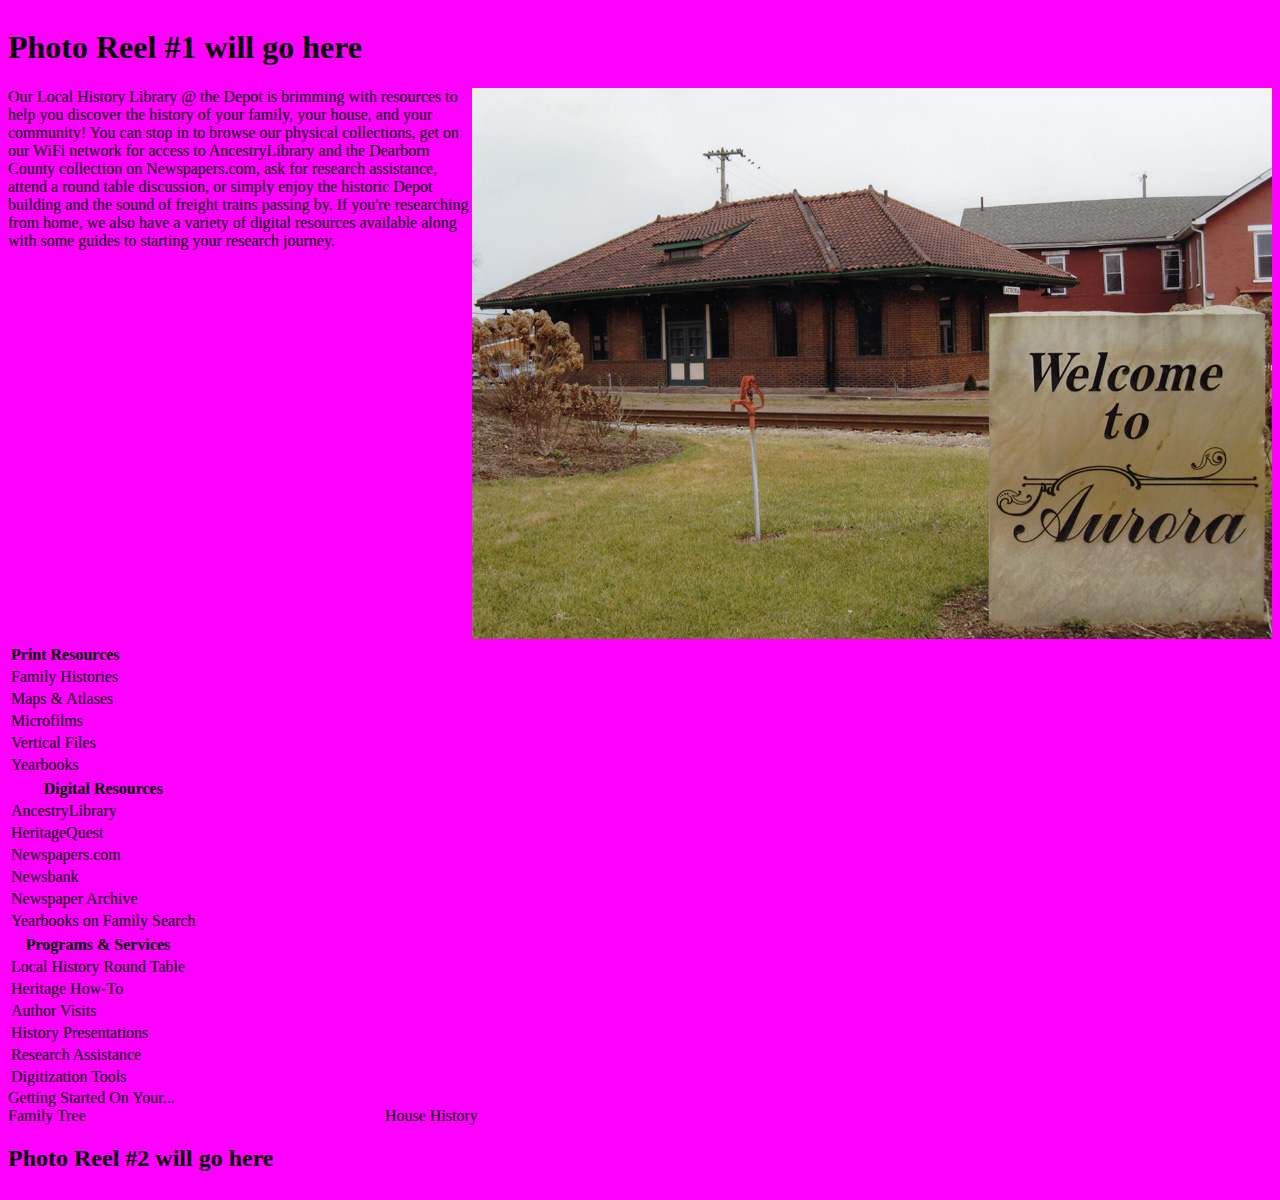
==== index.html @ 79303dee "Update index.html" ====
<!DOCTYPE html>
<html lang="en">

<head>
  <title>Local History Resources : Aurora Public Library District</title>
  <meta charset="UTF-8">
  <meta name="description" content="Local history and genealogy resources available from Aurora Public Library District.">
  <meta name="keywords" content="local history, genealogy, depot, Aurora Public Library District">
  <meta name="author" content="Sarah Ankenbauer">
  <meta name="viewport" content="width=device-width, initial-scale=1.0">
  <link href="/styles/styles.css" rel="stylesheet" type="text/css">
</head>
	
<body>
	<div class="grid-container">	
		<header class="reel1">
			<h1>Photo Reel #1 will go here</h1>
		</header>
				
		<aside class="about">Our Local History Library @ the Depot is brimming with resources to help you discover the history of your family, your house, and your community!  You can stop in to browse our physical collections, get on our WiFi network for access to AncestryLibrary and the Dearborn County collection on Newspapers.com, ask for research assistance, attend a round table discussion, or simply enjoy the historic Depot building and the sound of freight trains passing by.  If you're researching from home, we also have a variety of digital resources available along with some guides to starting your research journey.	
		</aside>
		
		<aside class="depotphoto"><img src="/images/depot-welcome.jpg" max-width="300px" alt="Depot building with 'Welcome to Aurora' sign."></aside>
		
		<main>
			<table class="printrsc">
				<tr><th>Print Resources</th></tr>
				<tr><td>Family Histories</td></tr>
				<tr><td>Maps & Atlases</td></tr>
				<tr><td>Microfilms</td></tr>
				<tr><td>Vertical Files</td></tr>
				<tr><td>Yearbooks</td></tr>
			</table>
		
			<table class="digitalrsc">
				<tr><th>Digital Resources</th></tr>
				<tr><td>AncestryLibrary</td></tr>
				<tr><td>HeritageQuest</td></tr>
				<tr><td>Newspapers.com</td></tr>
				<tr><td>Newsbank</td></tr>
				<tr><td>Newspaper Archive</td></tr>
				<tr><td>Yearbooks on Family Search</td></tr>
			</table>
			<table class="progsrv">
				<tr><th>Programs & Services</th></tr>
				<tr><td>Local History Round Table</td></tr>
				<tr><td>Heritage How-To</td></tr>
				<tr><td>Author Visits</td></tr>
				<tr><td>History Presentations</td></tr>
				<tr><td>Research Assistance</td></tr>
				<tr><td>Digitization Tools</td></tr>
			</table>
		</main>
		
		<aside class="getstarted">Getting Started On Your...
		</aside>
		
		<aside class="starttree">Family Tree
		</aside>
		
		<aside class="starthouse">House History
		</aside>
		
		<footer class="reel2">
			<h2>Photo Reel #2 will go here</h2>
		</footer>
	</div>
</body>
</html>
---- styles/styles.css ----
body {
	background: #ff00ff;
}

.grid-container {
            display: grid;
            grid-template-areas:
                'reel1 reel1 reel1 reel1 reel1 reel1'
                'about about about about depotphoto depotphoto'
                'printrsc printrsc digitalrsc digitalrsc progsrv progsrv'
                'getstarted getstarted getstarted getstarted getstarted getstarted'
		'starttree starttree starttree starthouse starthouse starthouse'
		'reel2 reel2 reel2 reel2 reel2 reel2';
}

.reel1 {
	grid-area: reel1;
}

.about {
	grid-area: about;
}

.depotphoto {
	grid-area: depotphoto;
}

.printrsc {
	grid-area: printrsc;
}

.digitalrsc {
	grid-area: digitalrsc;
}

.progsrv {
	grid-area: progsrv;
}

.getstarted {
	grid-area: getstarted;
}

.starttree {
	grid-area: starttree;
}

.starthouse {
	grid-area: starthouse;
}

.reel2 {
	grid-area: reel2;
}
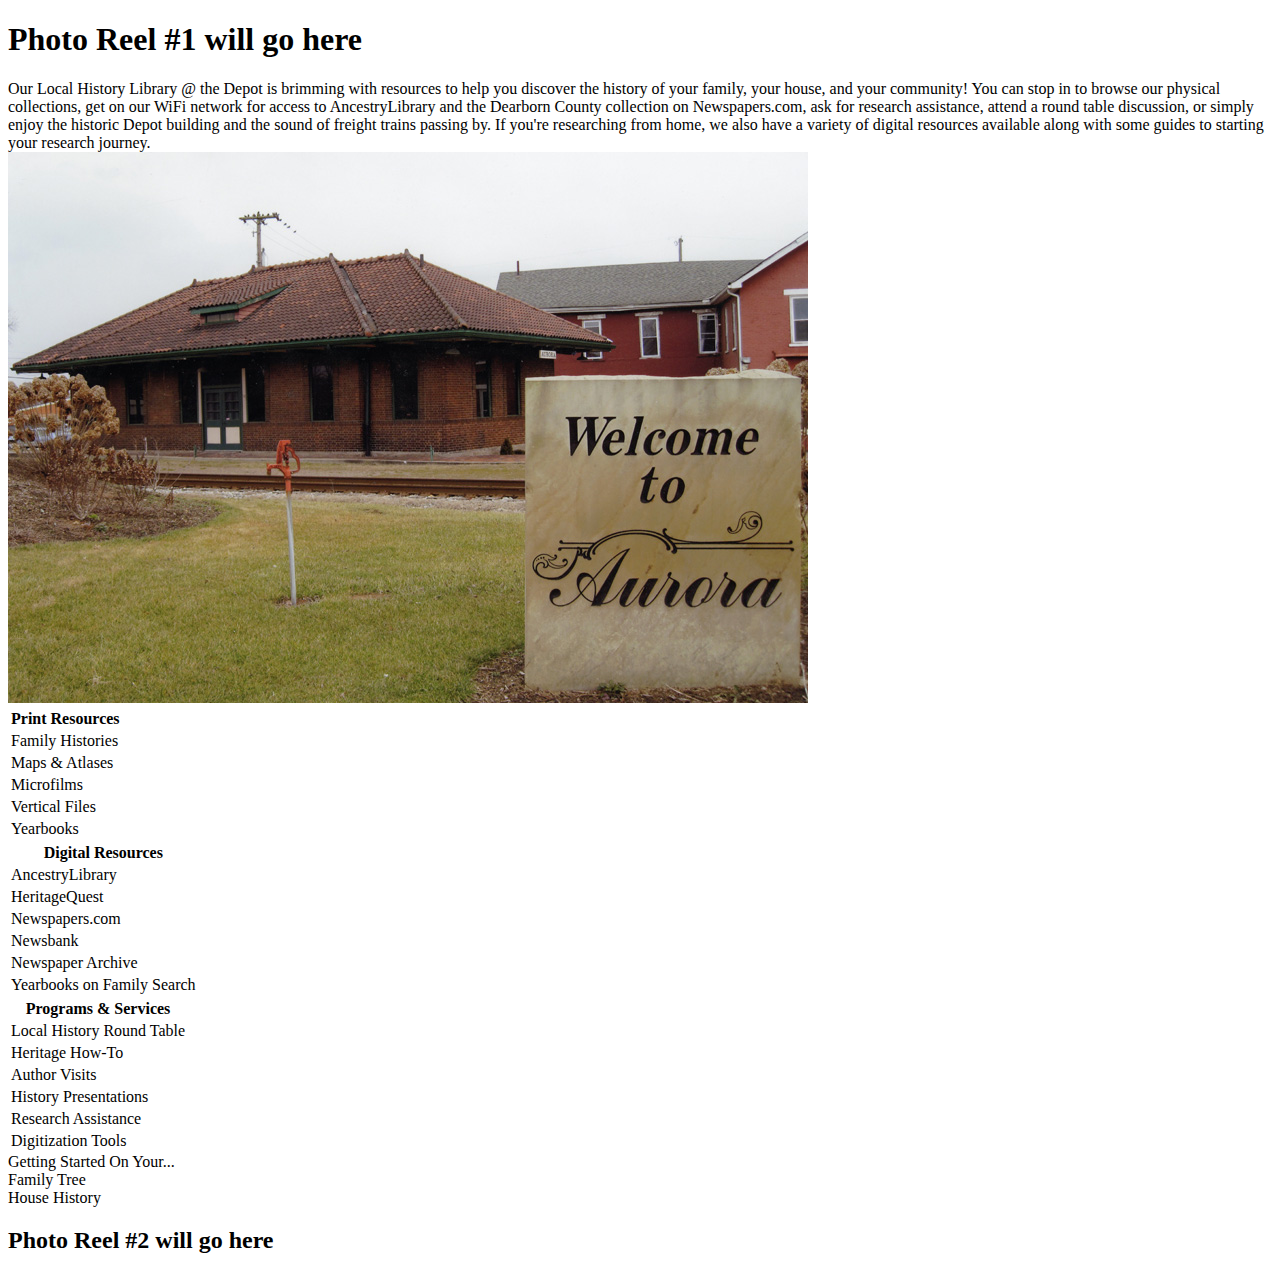
==== commit 3cb5381c: "Update index.html" ====
--- a/index.html
+++ b/index.html
@@ -8,7 +8,7 @@
   <meta name="keywords" content="local history, genealogy, depot, Aurora Public Library District">
   <meta name="author" content="Sarah Ankenbauer">
   <meta name="viewport" content="width=device-width, initial-scale=1.0">
-  <link href="/styles/styles.css" rel="stylesheet" type="text/css">
+  <link href="styles/styles.css">
 </head>
 	
 <body>
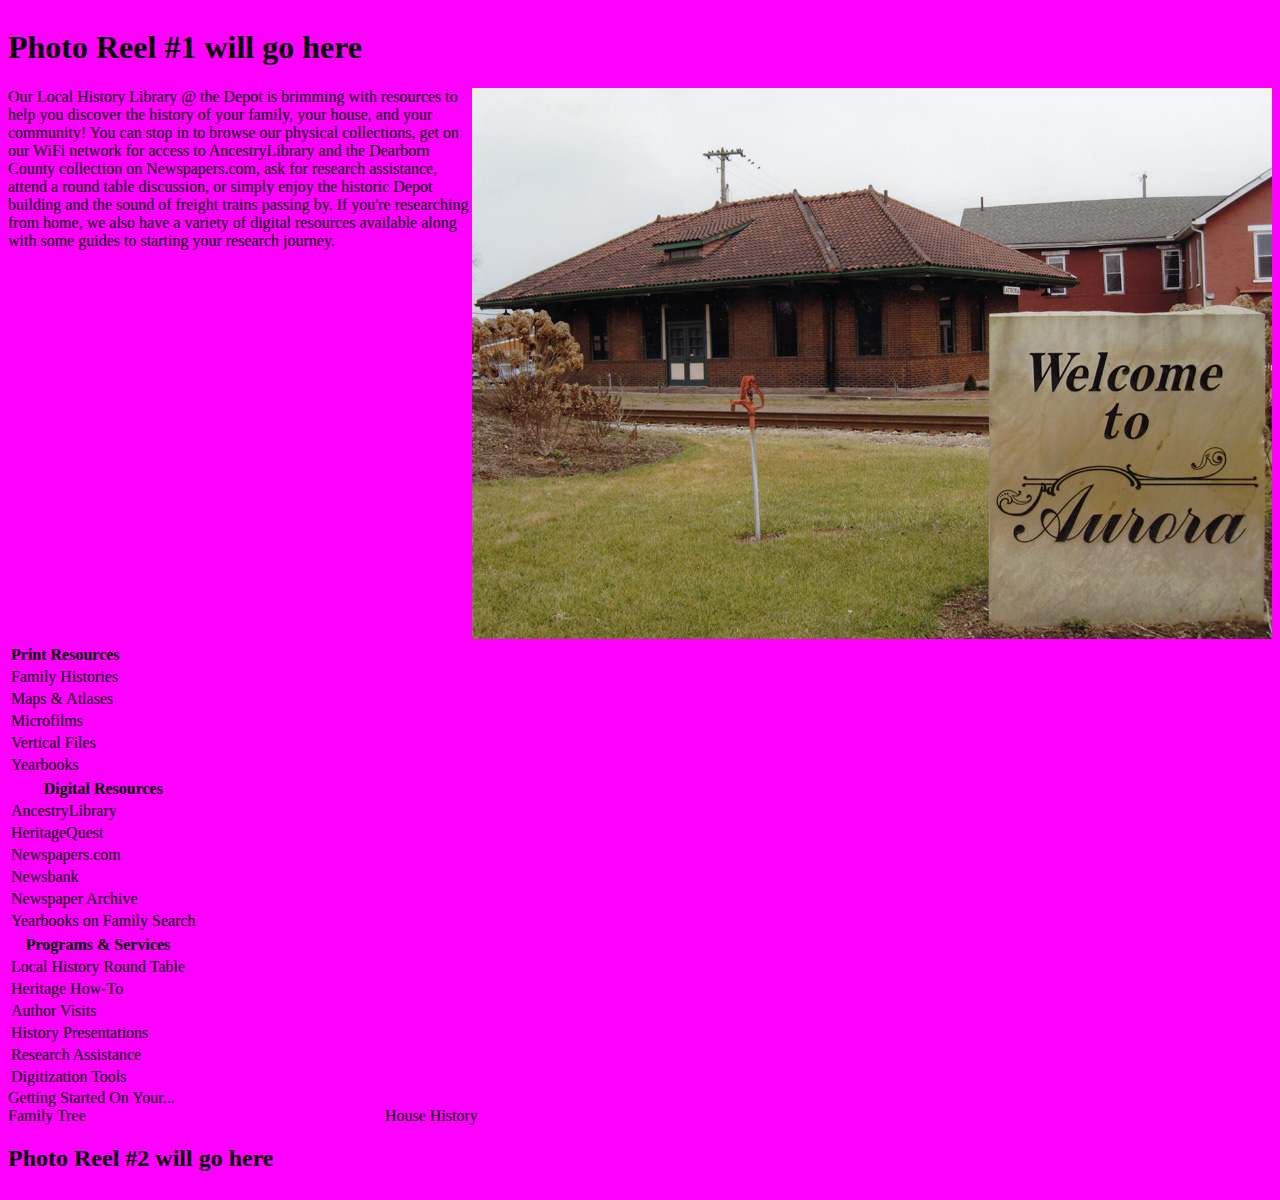
==== commit bfcc8bbe: "Update index.html" ====
--- a/index.html
+++ b/index.html
@@ -8,7 +8,7 @@
   <meta name="keywords" content="local history, genealogy, depot, Aurora Public Library District">
   <meta name="author" content="Sarah Ankenbauer">
   <meta name="viewport" content="width=device-width, initial-scale=1.0">
-  <link href="styles/styles.css">
+  <link href="styles/styles.css" rel="stylesheet">
 </head>
 	
 <body>
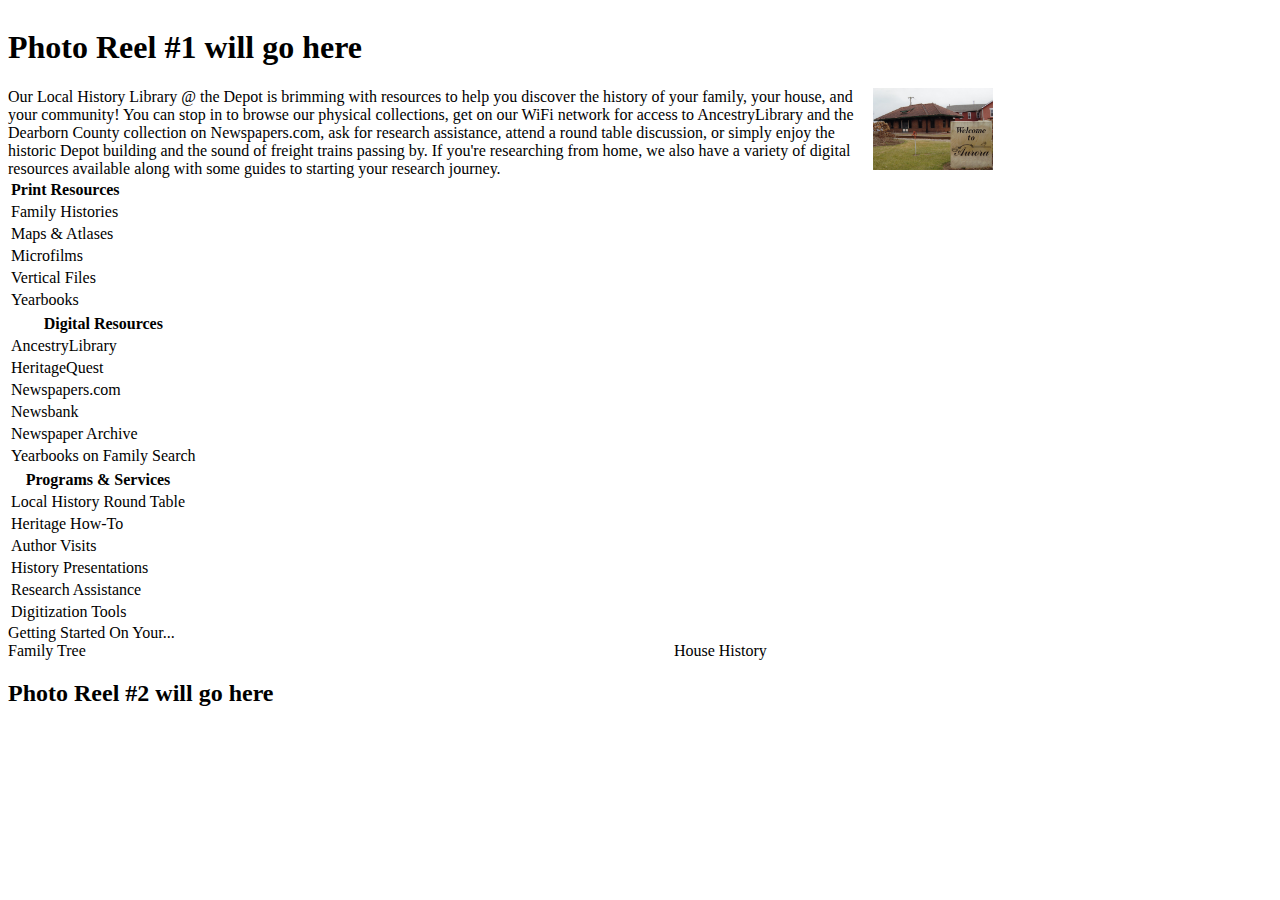
==== commit 826f3aa9: "Update index.html" ====
--- a/index.html
+++ b/index.html
@@ -20,7 +20,7 @@
 		<aside class="about">Our Local History Library @ the Depot is brimming with resources to help you discover the history of your family, your house, and your community!  You can stop in to browse our physical collections, get on our WiFi network for access to AncestryLibrary and the Dearborn County collection on Newspapers.com, ask for research assistance, attend a round table discussion, or simply enjoy the historic Depot building and the sound of freight trains passing by.  If you're researching from home, we also have a variety of digital resources available along with some guides to starting your research journey.	
 		</aside>
 		
-		<aside class="depotphoto"><img src="/images/depot-welcome.jpg" max-width="300px" alt="Depot building with 'Welcome to Aurora' sign."></aside>
+		<aside class="depotphoto"><img src="images/depot-welcome.jpg" width="30%" max-width="300px" alt="Depot building with 'Welcome to Aurora' sign."></aside>
 		
 		<main>
 			<table class="printrsc">
--- a/styles/styles.css
+++ b/styles/styles.css
@@ -1,5 +1,5 @@
 body {
-	background: #ff00ff;
+	background: #ffffff;
 }
 
 .grid-container {
@@ -13,8 +13,14 @@
 		'reel2 reel2 reel2 reel2 reel2 reel2';
 }
 
+header {
+}
+
 .reel1 {
 	grid-area: reel1;
+}
+
+aside {
 }
 
 .about {
@@ -23,6 +29,9 @@
 
 .depotphoto {
 	grid-area: depotphoto;
+}
+
+table {
 }
 
 .printrsc {
@@ -49,6 +58,9 @@
 	grid-area: starthouse;
 }
 
+footer {
+}
+
 .reel2 {
 	grid-area: reel2;
 }
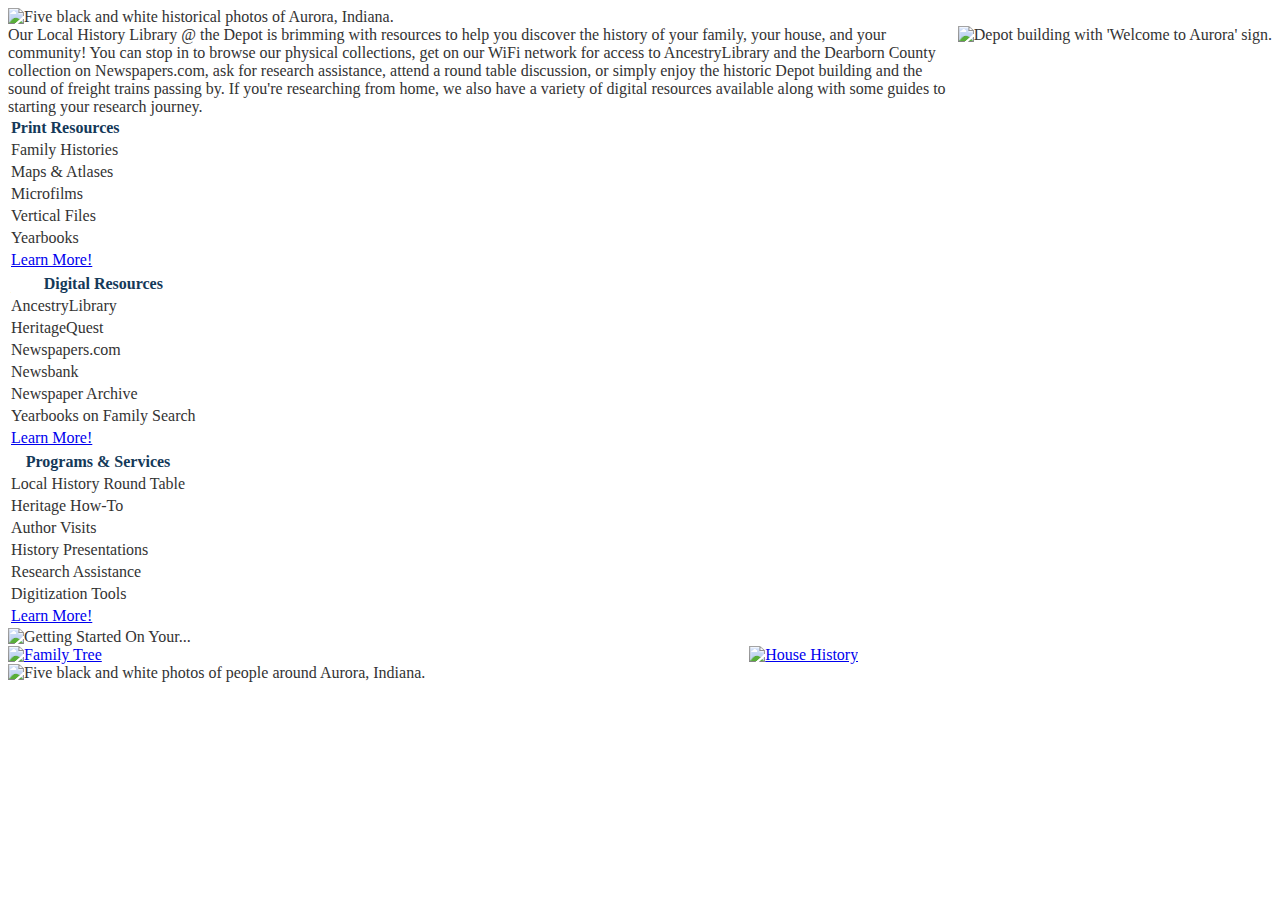
==== commit 8581ea3a: "Add files via upload" ====
--- a/index.html
+++ b/index.html
@@ -14,55 +14,65 @@
 <body>
 	<div class="grid-container">	
 		<header class="reel1">
-			<h1>Photo Reel #1 will go here</h1>
+			<img src="images/reel1.jpg" alt="Five black and white historical photos of Aurora, Indiana.">
 		</header>
 				
 		<aside class="about">Our Local History Library @ the Depot is brimming with resources to help you discover the history of your family, your house, and your community!  You can stop in to browse our physical collections, get on our WiFi network for access to AncestryLibrary and the Dearborn County collection on Newspapers.com, ask for research assistance, attend a round table discussion, or simply enjoy the historic Depot building and the sound of freight trains passing by.  If you're researching from home, we also have a variety of digital resources available along with some guides to starting your research journey.	
 		</aside>
 		
-		<aside class="depotphoto"><img src="images/depot-welcome.jpg" width="30%" max-width="300px" alt="Depot building with 'Welcome to Aurora' sign."></aside>
+		<aside class="depotphoto"><img src="images/depot-welcome-small.jpg" alt="Depot building with 'Welcome to Aurora' sign." /></aside>
 		
 		<main>
-			<table class="printrsc">
-				<tr><th>Print Resources</th></tr>
-				<tr><td>Family Histories</td></tr>
-				<tr><td>Maps & Atlases</td></tr>
-				<tr><td>Microfilms</td></tr>
-				<tr><td>Vertical Files</td></tr>
-				<tr><td>Yearbooks</td></tr>
-			</table>
+			<div class="printrsc">
+				<table>
+					<tr><th>Print Resources</th></tr>
+					<tr><td>Family Histories</td></tr>
+					<tr><td>Maps & Atlases</td></tr>
+					<tr><td>Microfilms</td></tr>
+					<tr><td>Vertical Files</td></tr>
+					<tr><td>Yearbooks</td></tr>
+					<tr><td><a href="printresources.html">Learn More!</a></td></tr>
+				</table>
+			</div>
 		
-			<table class="digitalrsc">
-				<tr><th>Digital Resources</th></tr>
-				<tr><td>AncestryLibrary</td></tr>
-				<tr><td>HeritageQuest</td></tr>
-				<tr><td>Newspapers.com</td></tr>
-				<tr><td>Newsbank</td></tr>
-				<tr><td>Newspaper Archive</td></tr>
-				<tr><td>Yearbooks on Family Search</td></tr>
-			</table>
-			<table class="progsrv">
-				<tr><th>Programs & Services</th></tr>
-				<tr><td>Local History Round Table</td></tr>
-				<tr><td>Heritage How-To</td></tr>
-				<tr><td>Author Visits</td></tr>
-				<tr><td>History Presentations</td></tr>
-				<tr><td>Research Assistance</td></tr>
-				<tr><td>Digitization Tools</td></tr>
-			</table>
+			<div class="digitalrsc">
+				<table>
+					<tr><th>Digital Resources</th></tr>
+					<tr><td>AncestryLibrary</td></tr>
+					<tr><td>HeritageQuest</td></tr>
+					<tr><td>Newspapers.com</td></tr>
+					<tr><td>Newsbank</td></tr>
+					<tr><td>Newspaper Archive</td></tr>
+					<tr><td>Yearbooks on Family Search</td></tr>
+					<tr><td><a href="digitalresources.html">Learn More!</a></td></tr>
+				</table>
+			</div>
+			
+			<div class="progsrv">
+				<table>
+					<tr><th>Programs & Services</th></tr>
+					<tr><td>Local History Round Table</td></tr>
+					<tr><td>Heritage How-To</td></tr>
+					<tr><td>Author Visits</td></tr>
+					<tr><td>History Presentations</td></tr>
+					<tr><td>Research Assistance</td></tr>
+					<tr><td>Digitization Tools</td></tr>
+					<tr><td><a href="programs-and-services.html">Learn More!</a></td></tr>
+				</table>
+			</div>
 		</main>
 		
-		<aside class="getstarted">Getting Started On Your...
+		<aside class="getstarted"><img src="images/button_getting-started.png" alt="Getting Started On Your..." />
 		</aside>
 		
-		<aside class="starttree">Family Tree
+		<aside class="starttree"><a href="family-tree-guide.html"><img src="images/button_family-tree.png" alt="Family Tree" /></a>
 		</aside>
 		
-		<aside class="starthouse">House History
+		<aside class="starthouse"><a href="house-history-guide.html"><img src="images/button_house-history.png" alt="House History" /></a>
 		</aside>
 		
 		<footer class="reel2">
-			<h2>Photo Reel #2 will go here</h2>
+			<img src="images/reel2.jpg" alt="Five black and white photos of people around Aurora, Indiana.">
 		</footer>
 	</div>
 </body>
--- a/styles/styles.css
+++ b/styles/styles.css
@@ -1,5 +1,6 @@
 body {
 	background: #ffffff;
+	color: #333333;
 }
 
 .grid-container {
@@ -34,6 +35,10 @@
 table {
 }
 
+th {
+	color: #143959;
+}
+
 .printrsc {
 	grid-area: printrsc;
 }
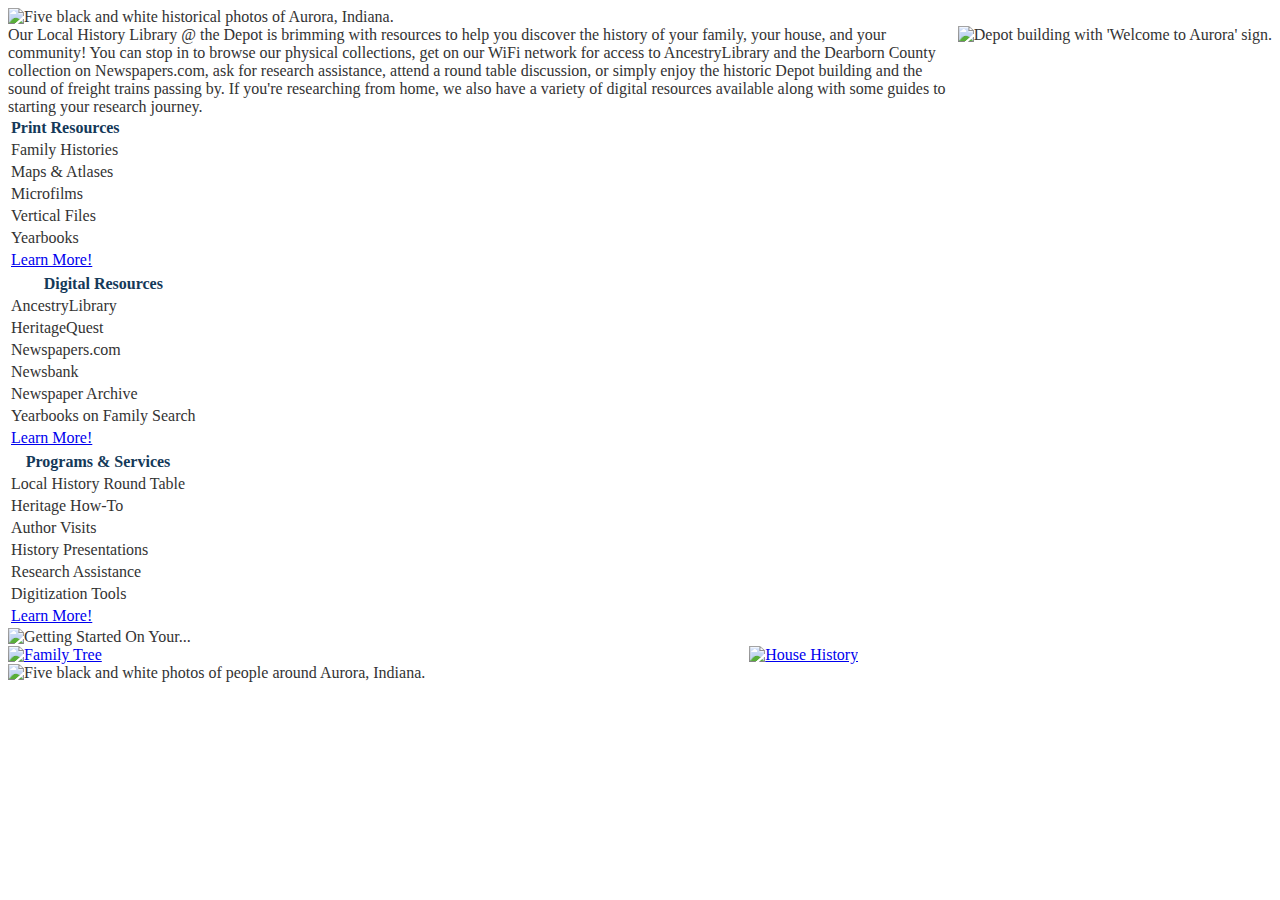
==== commit b125ceaa: "Update index.html" ====
--- a/index.html
+++ b/index.html
@@ -72,7 +72,7 @@
 		</aside>
 		
 		<footer class="reel2">
-			<img src="images/reel2.jpg" alt="Five black and white photos of people around Aurora, Indiana.">
+			<img src="images/reel2.jpg" alt="Five black and white photos of people around Aurora, Indiana." />
 		</footer>
 	</div>
 </body>
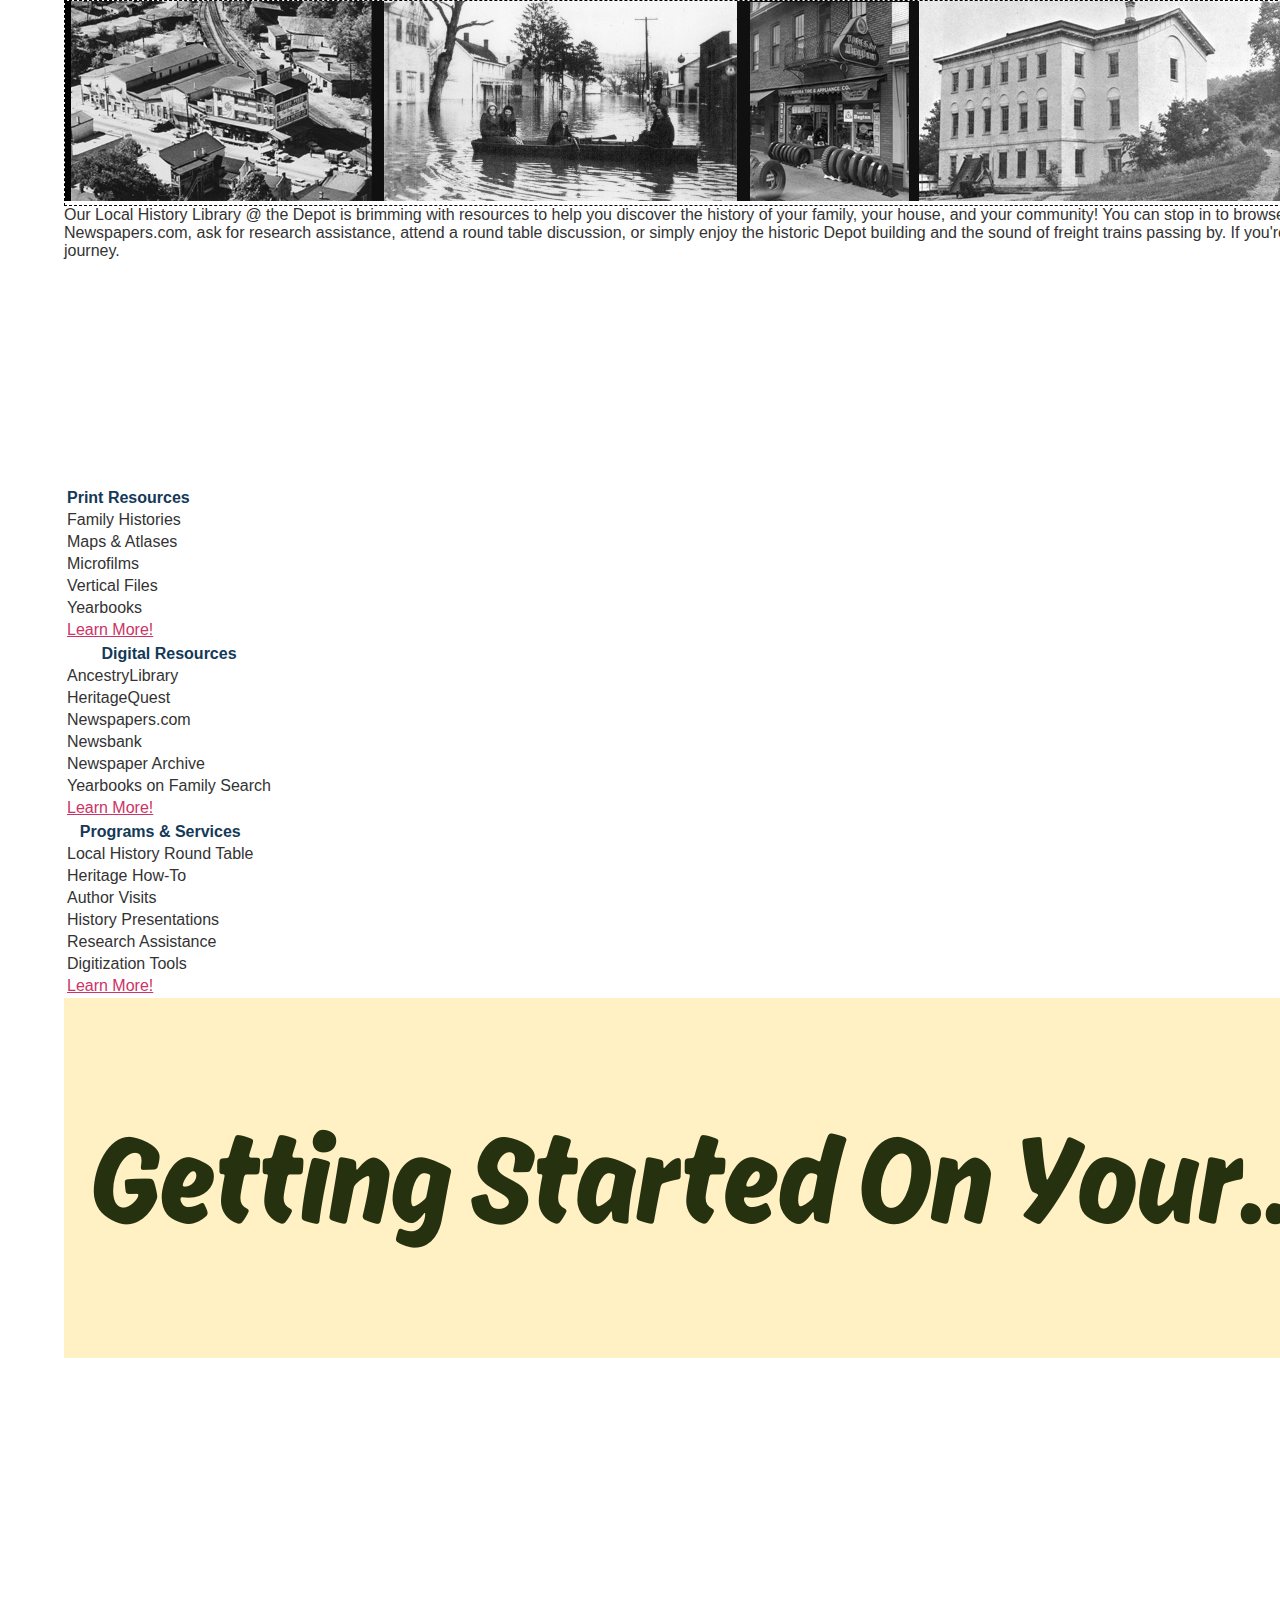
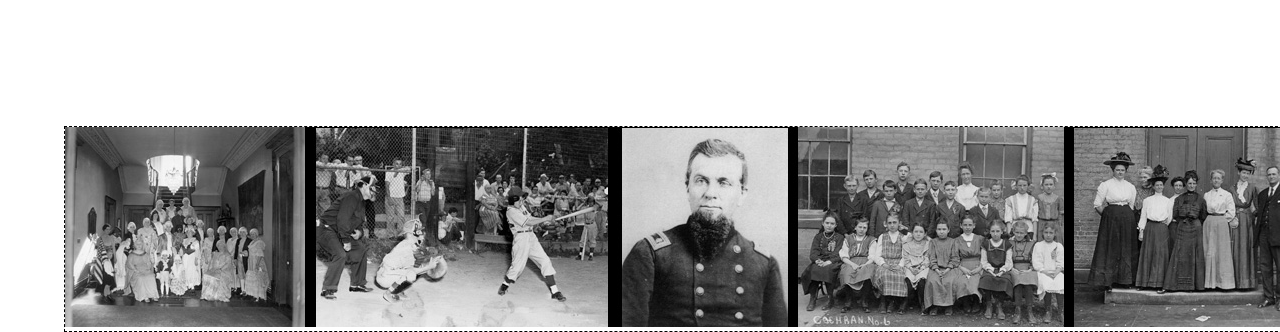
==== commit 1e5b8759: "Update index.html" ====
--- a/index.html
+++ b/index.html
@@ -31,7 +31,7 @@
 					<tr><td>Microfilms</td></tr>
 					<tr><td>Vertical Files</td></tr>
 					<tr><td>Yearbooks</td></tr>
-					<tr><td><a href="printresources.html">Learn More!</a></td></tr>
+					<tr><td><a href="print-resources.html">Learn More!</a></td></tr>
 				</table>
 			</div>
 		
@@ -44,7 +44,7 @@
 					<tr><td>Newsbank</td></tr>
 					<tr><td>Newspaper Archive</td></tr>
 					<tr><td>Yearbooks on Family Search</td></tr>
-					<tr><td><a href="digitalresources.html">Learn More!</a></td></tr>
+					<tr><td><a href="digital-resources.html">Learn More!</a></td></tr>
 				</table>
 			</div>
 			
--- a/styles/styles.css
+++ b/styles/styles.css
@@ -1,38 +1,56 @@
 body {
 	background: #ffffff;
 	color: #333333;
+	width: 90vw;
+	margin: auto;
+	font-family: sans-serif;
+}
+
+a {
+	color: #cc3366;
 }
 
 .grid-container {
             display: grid;
-            grid-template-areas:
+            /* grid-template-areas:
                 'reel1 reel1 reel1 reel1 reel1 reel1'
                 'about about about about depotphoto depotphoto'
                 'printrsc printrsc digitalrsc digitalrsc progsrv progsrv'
                 'getstarted getstarted getstarted getstarted getstarted getstarted'
-		'starttree starttree starttree starthouse starthouse starthouse'
-		'reel2 reel2 reel2 reel2 reel2 reel2';
+				'starttree starttree starttree starthouse starthouse starthouse'
+				'reel2 reel2 reel2 reel2 reel2 reel2'; */
+				grid-template-columns: auto auto auto auto auto auto;
+				grid-template-rows: auto auto auto auto auto auto;
 }
 
 header {
+	border: 1px black dashed;
 }
 
 .reel1 {
-	grid-area: reel1;
+	/* grid-area: reel1; */
+	grid-row: 1 / span 1;
+	grid-column: 1 / span 6;
 }
 
 aside {
 }
 
 .about {
-	grid-area: about;
+	/* grid-area: about; */
+	grid-row: 2 / span 1;
+	grid-column: 1 / span 4;
 }
 
 .depotphoto {
-	grid-area: depotphoto;
+	/* grid-area: depotphoto; */
+	grid-row: 2 / span 1;
+	grid-column: 5 / span 2;
 }
 
 table {
+	border: #143959;
+	border-width: 0 2px 0 2px;
 }
 
 th {
@@ -40,32 +58,47 @@
 }
 
 .printrsc {
-	grid-area: printrsc;
+	/* grid-area: printrsc; */
+	grid-row: 3 / span 1;
+	grid-column: 1 / span 2;
 }
 
 .digitalrsc {
-	grid-area: digitalrsc;
+	/* grid-area: digitalrsc; */
+	grid-row: 3 / span 1;
+	grid-column: 3 / span 2;
 }
 
 .progsrv {
-	grid-area: progsrv;
+	/* grid-area: progsrv; */
+	grid-row: 3 / span 1;
+	grid-column: 5 / span 2;
 }
 
 .getstarted {
-	grid-area: getstarted;
+	/* grid-area: getstarted; */
+	grid-row: 4 / span 2;
+	grid-column: 1 / span 3;
 }
 
 .starttree {
-	grid-area: starttree;
+	/* grid-area: starttree; */
+	grid-row: 4 / span 1;
+	grid-column: 4 / span 3;
 }
 
 .starthouse {
-	grid-area: starthouse;
+	/* grid-area: starthouse; */
+	grid-row: 5 / span 1;
+	grid-column: 4 / span 3;
 }
 
 footer {
+	border: 1px black dashed;
 }
 
 .reel2 {
-	grid-area: reel2;
+	/* grid-area: reel2; */
+	grid-row: 6 / span 1;
+	grid-column: 1 / span 6;
 }
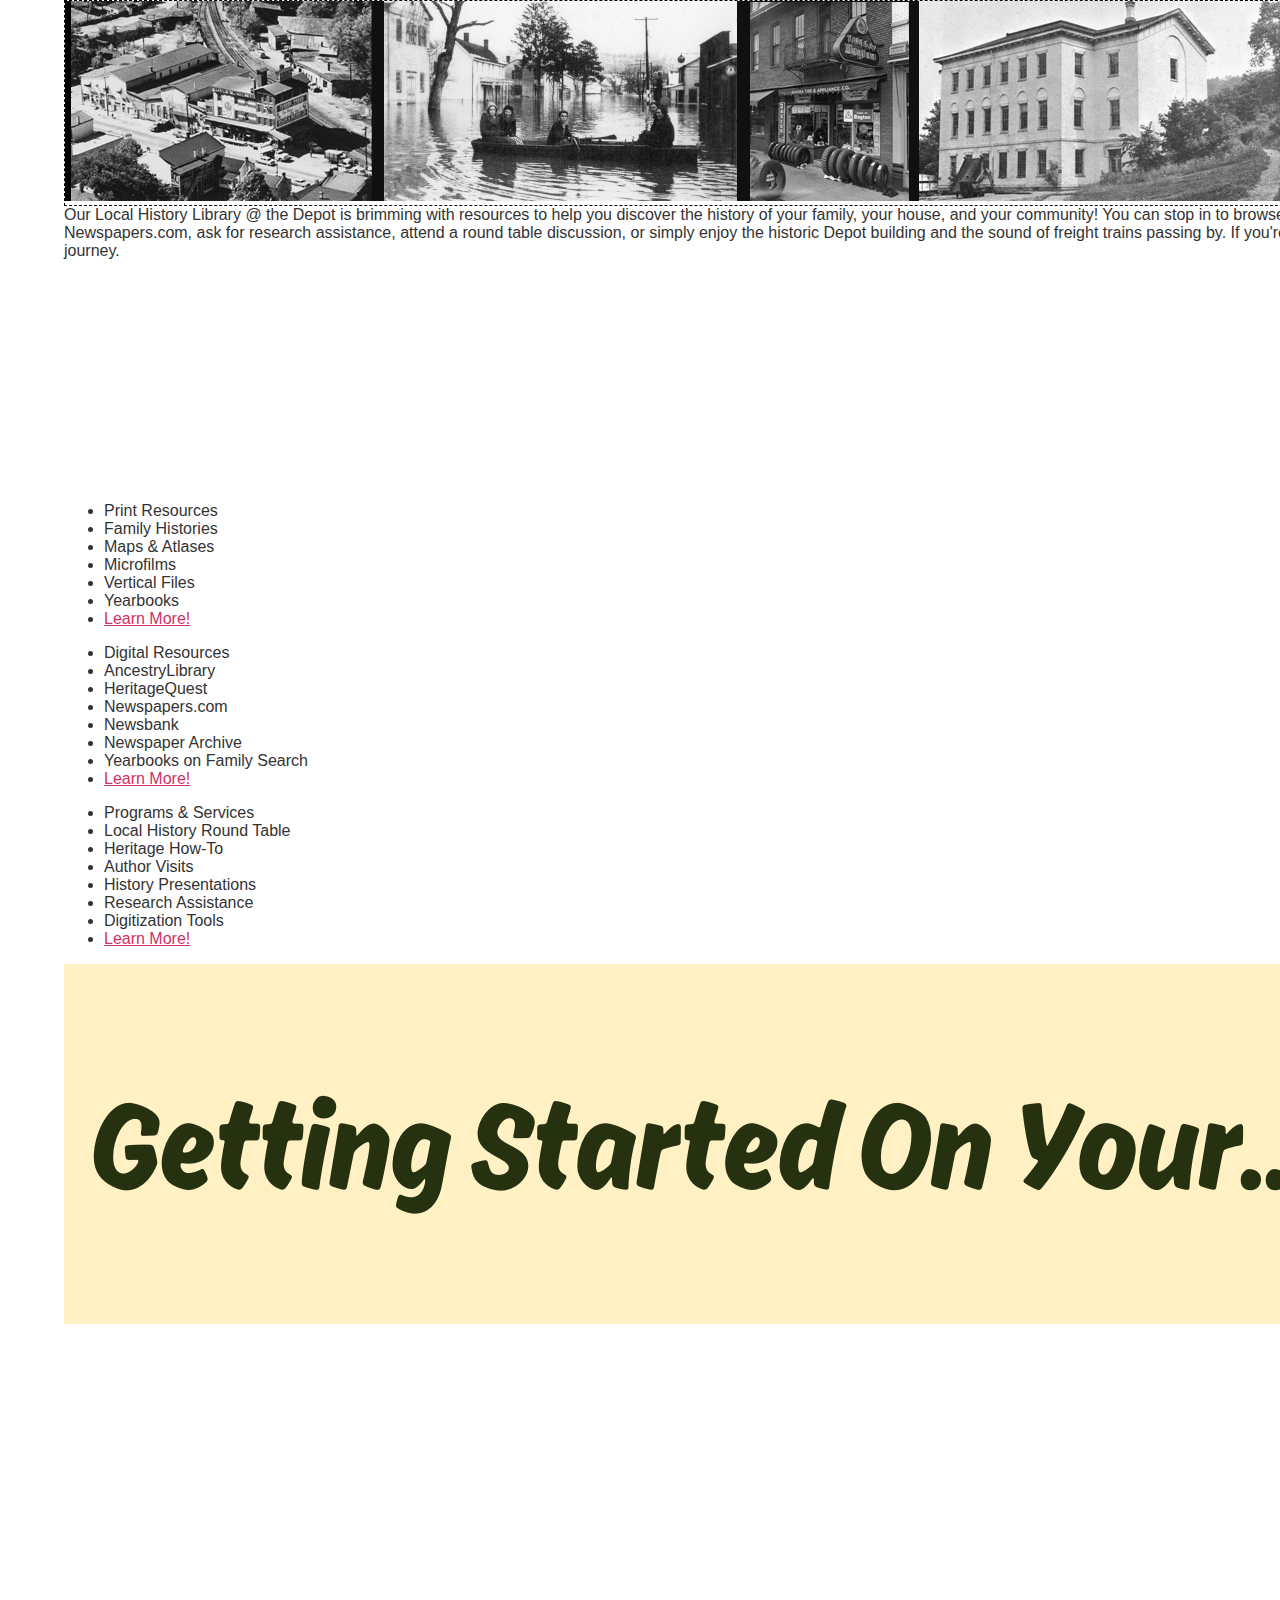
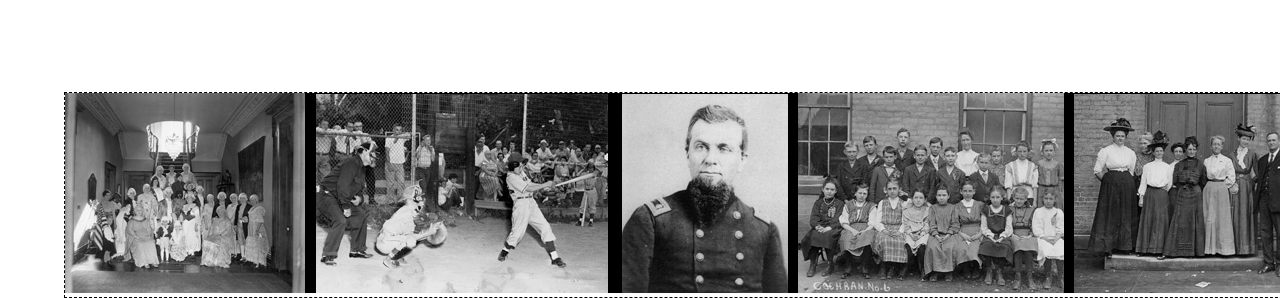
==== commit 54e2d24f: "Update index.html" ====
--- a/index.html
+++ b/index.html
@@ -24,41 +24,41 @@
 		
 		<main>
 			<div class="printrsc">
-				<table>
-					<tr><th>Print Resources</th></tr>
-					<tr><td>Family Histories</td></tr>
-					<tr><td>Maps & Atlases</td></tr>
-					<tr><td>Microfilms</td></tr>
-					<tr><td>Vertical Files</td></tr>
-					<tr><td>Yearbooks</td></tr>
-					<tr><td><a href="print-resources.html">Learn More!</a></td></tr>
-				</table>
+				<ul>
+					<li>Print Resources</li>
+					<li>Family Histories</li>
+					<li>Maps & Atlases</li>
+					<li>Microfilms</li>
+					<li>Vertical Files</li>
+					<li>Yearbooks</li>
+					<li><a href="print-resources.html">Learn More!</a></li>
+				</ul>
 			</div>
 		
 			<div class="digitalrsc">
-				<table>
-					<tr><th>Digital Resources</th></tr>
-					<tr><td>AncestryLibrary</td></tr>
-					<tr><td>HeritageQuest</td></tr>
-					<tr><td>Newspapers.com</td></tr>
-					<tr><td>Newsbank</td></tr>
-					<tr><td>Newspaper Archive</td></tr>
-					<tr><td>Yearbooks on Family Search</td></tr>
-					<tr><td><a href="digital-resources.html">Learn More!</a></td></tr>
-				</table>
+				<ul>
+					<li>Digital Resources</li>
+					<li>AncestryLibrary</li>
+					<li>HeritageQuest</li>
+					<li>Newspapers.com</li>
+					<li>Newsbank</li>
+					<li>Newspaper Archive</li>
+					<li>Yearbooks on Family Search</li>
+					<li><a href="digital-resources.html">Learn More!</a></li>
+				</ul>
 			</div>
 			
 			<div class="progsrv">
-				<table>
-					<tr><th>Programs & Services</th></tr>
-					<tr><td>Local History Round Table</td></tr>
-					<tr><td>Heritage How-To</td></tr>
-					<tr><td>Author Visits</td></tr>
-					<tr><td>History Presentations</td></tr>
-					<tr><td>Research Assistance</td></tr>
-					<tr><td>Digitization Tools</td></tr>
-					<tr><td><a href="programs-and-services.html">Learn More!</a></td></tr>
-				</table>
+				<ul>
+					<li>Programs & Services</li>
+					<li>Local History Round Table</li>
+					<li>Heritage How-To</li>
+					<li>Author Visits</li>
+					<li>History Presentations</li>
+					<li>Research Assistance</li>
+					<li>Digitization Tools</li>
+					<li><a href="programs-and-services.html">Learn More!</a></li>
+				</ul>
 			</div>
 		</main>
 		
